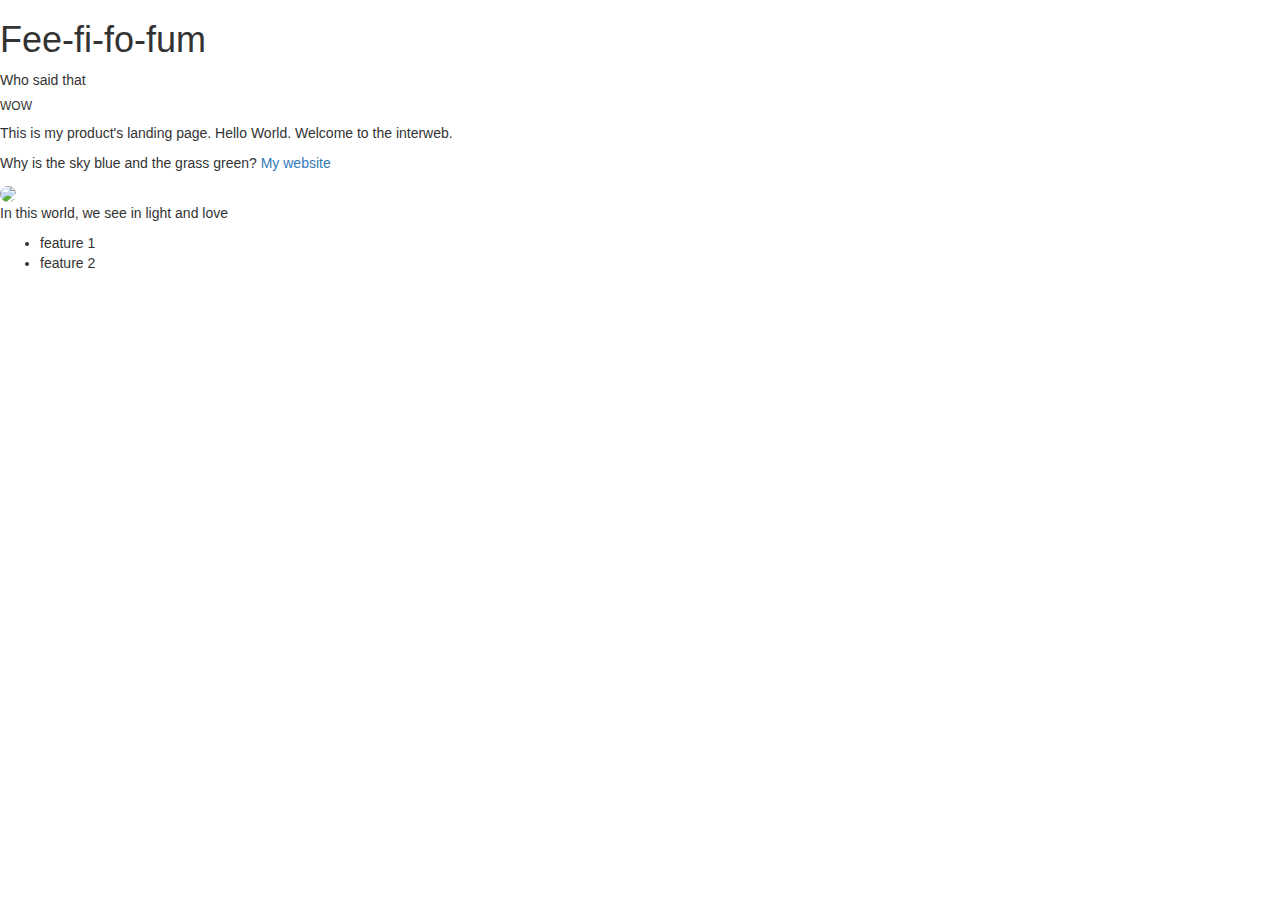
==== Landing.html @ 822b7dab "NaomiLandingPage" ====
<!DOCTYPE html>
<html>
	<head>
		
		<title>Nay-o-mi</title>  
		<link rel="stylesheet" type="text/css" href="style.css"/>
		<link rel="stylesheet" href="https://maxcdn.bootstrapcdn.com/bootstrap/3.2.0/css/bootstrap.min.css">
	</head>

	<body>
		
		<h1> Fee-fi-fo-fum 
		</h1>
		
		<p class="fancy"> 
			Who said that 
		</p>
		
		<h6> 
			WOW 
		</h6>
		
		<p> 
			This is my product's landing page.
			Hello World. Welcome to the interweb. 
		</p>

		<p> 
			Why is the sky blue and the grass green? 
			<a href="http://naomicowan.com" target="_blank"> My website</a> 
		</p>


			<a href= "http://facebook.com">
				<img src="http://lorempixel.com/400/200" class="img-circle"/>
			</a>

		<p> 	
		In this world, we see in light and love 
		</p>

		<ul id="my-list">
			 
			<li> feature 1</li>
			<li> feature 2</li>
		</ul>

	</body>

</html>
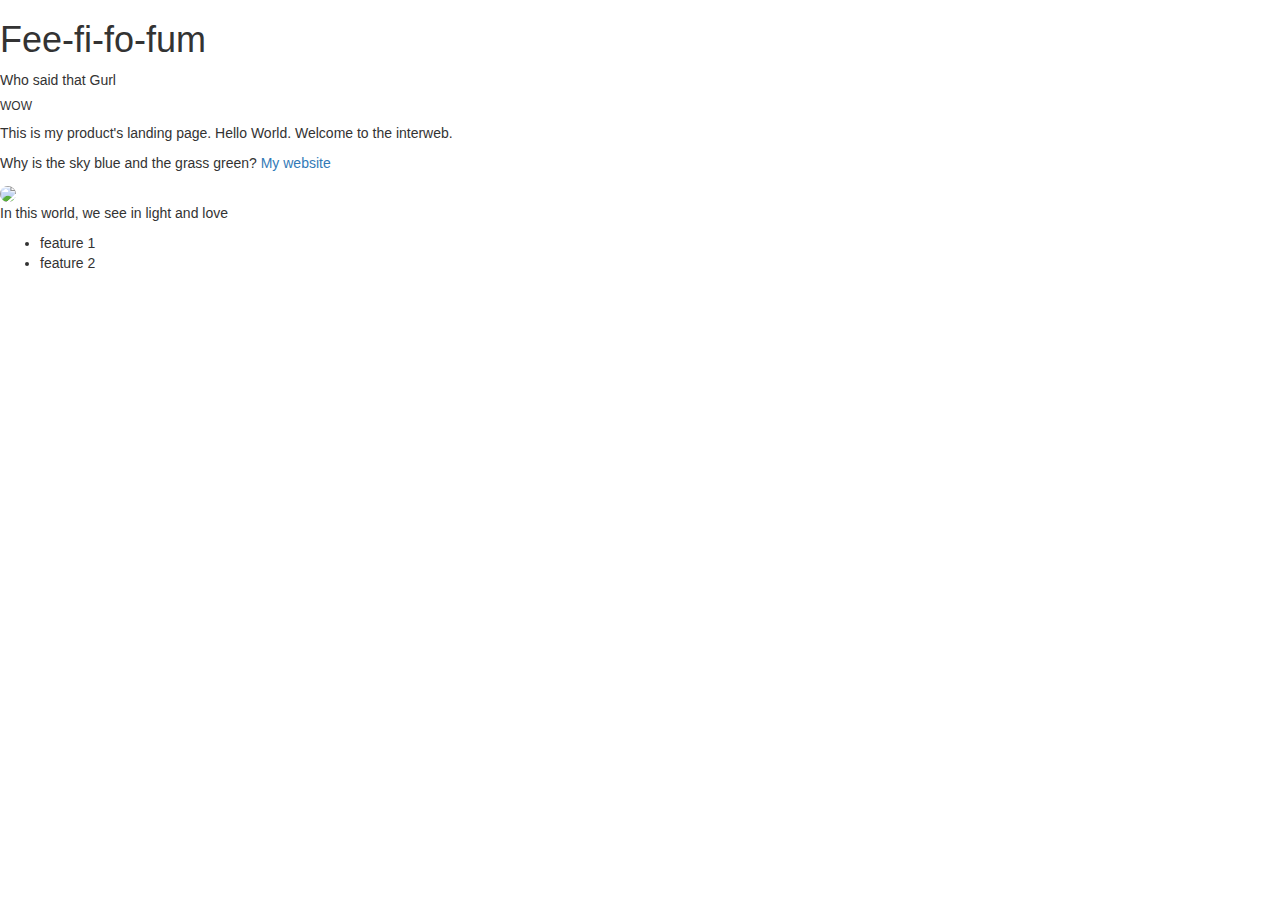
==== commit 102cf6a4: "I changed this boo" ====
--- a/Landing.html
+++ b/Landing.html
@@ -13,7 +13,7 @@
 		</h1>
 		
 		<p class="fancy"> 
-			Who said that 
+			Who said that Gurl
 		</p>
 		
 		<h6> 
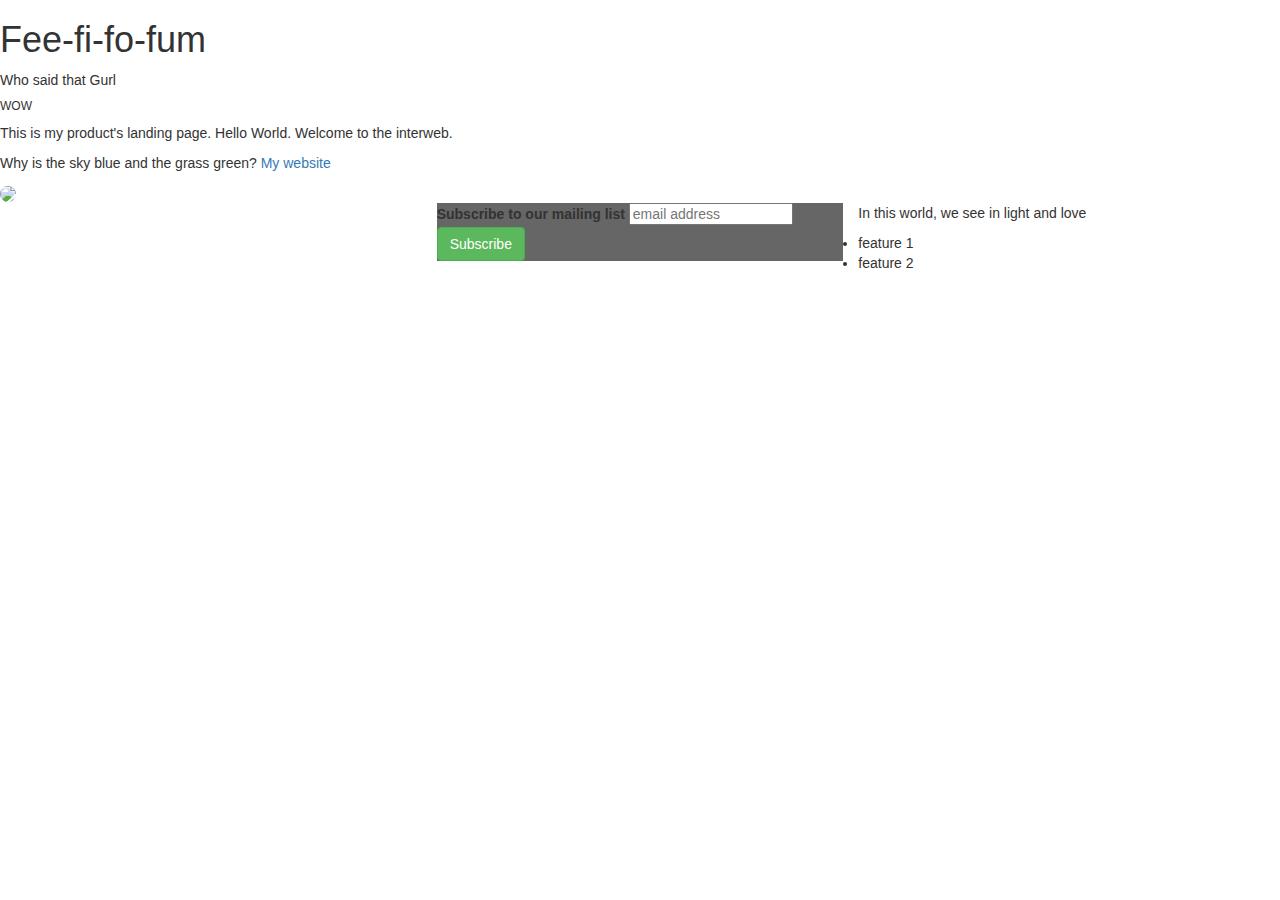
==== commit 30bec165: "Awesome stuff I just did" ====
--- a/Landing.html
+++ b/Landing.html
@@ -35,6 +35,33 @@
 				<img src="http://lorempixel.com/400/200" class="img-circle"/>
 			</a>
 
+			<div class = "row">
+				<div class="col-md-4 col-md-offset-4">
+					<div class="signup-form">
+						<!-- Begin MailChimp Signup Form -->
+<link href="//cdn-images.mailchimp.com/embedcode/slim-081711.css" rel="stylesheet" type="text/css">
+<style type="text/css">
+	#mc_embed_signup{background:rgba(0,0,0, 0.6); clear:left; font:14px Helvetica,Arial,sans-serif; }
+	/* Add your own MailChimp form style overrides in your site stylesheet or in this style block.
+	   We recommend moving this block and the preceding CSS link to the HEAD of your HTML file. */
+</style>
+<div id="mc_embed_signup">
+<form action="//goodstufftv.us9.list-manage.com/subscribe/post?u=5af1243ecb9918a626d7a38b8&amp;id=3a08e6a954" method="post" id="mc-embedded-subscribe-form" name="mc-embedded-subscribe-form" class="validate" target="_blank" novalidate>
+    <div id="mc_embed_signup_scroll">
+	<label for="mce-EMAIL">Subscribe to our mailing list</label>
+	<input type="email" value="" name="EMAIL" class="email" id="mce-EMAIL" placeholder="email address" required>
+    <!-- real people should not fill this in and expect good things - do not remove this or risk form bot signups-->
+    <div style="position: absolute; left: -5000px;"><input type="text" name="b_5af1243ecb9918a626d7a38b8_3a08e6a954" tabindex="-1" value=""></div>
+    <div class="clear"><input type="submit" value="Subscribe" name="subscribe" id="mc-embedded-subscribe" class="btn btn-success"></div>
+    </div>
+</form>
+</div>
+
+<!--End mc_embed_signup-->
+					</div>
+			</div>
+
+
 		<p> 	
 		In this world, we see in light and love 
 		</p>
